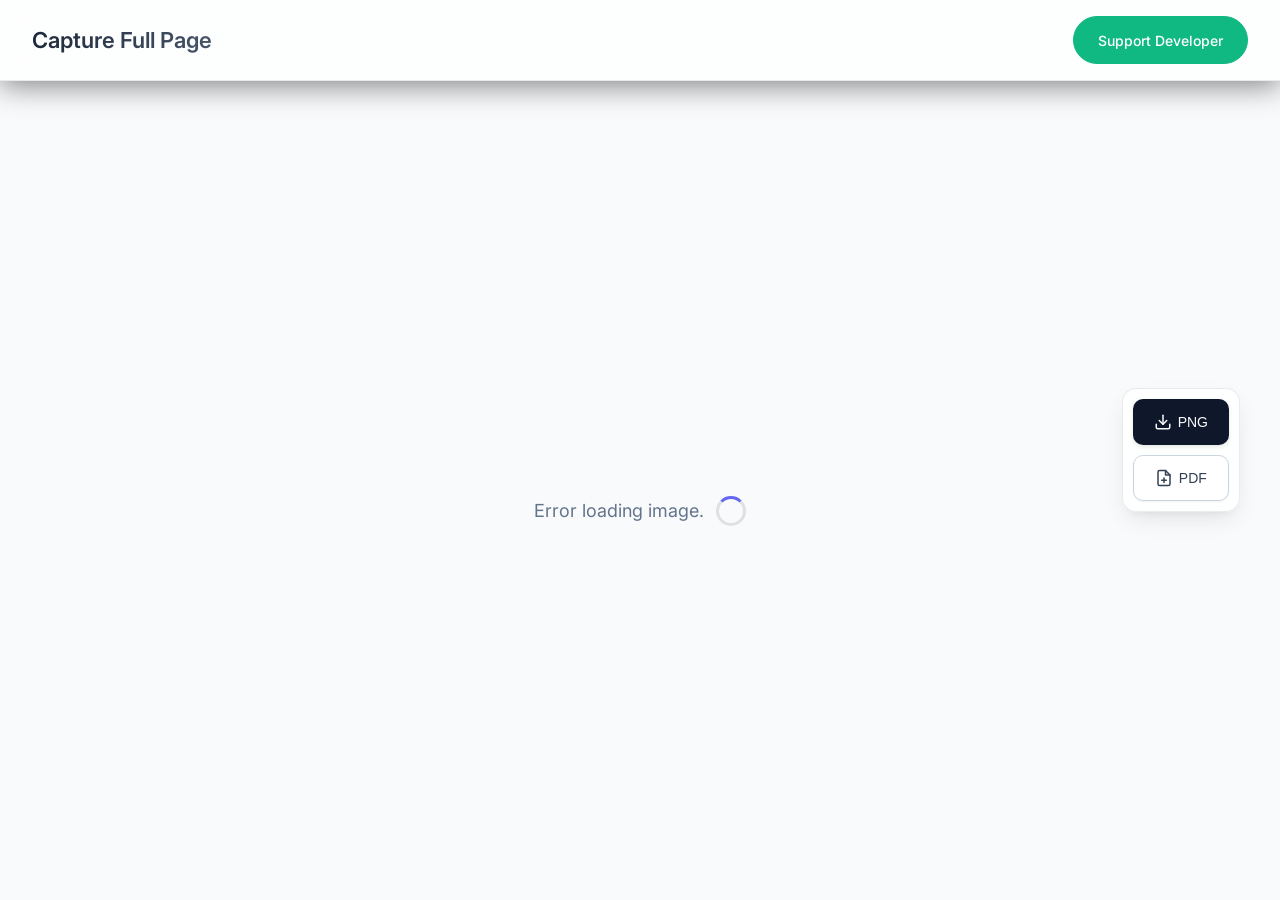
==== src/pages/result/index.html @ 7d77a1e8 "refactor: reorganize page directory structure and update manifest paths" ====
<!DOCTYPE html>
<html lang="en">
<head>
  <meta charset="UTF-8">
  <meta name="viewport" content="width=device-width, initial-scale=1.0">
  <title>Screenshot Result</title>
  <link rel="preconnect" href="https://fonts.googleapis.com">
  <link rel="preconnect" href="https://fonts.gstatic.com" crossorigin>
  <link href="https://fonts.googleapis.com/css2?family=Inter:wght@400;500;600&family=Outfit:wght@300;400;600;800&display=swap" rel="stylesheet">
  <link rel="stylesheet" href="result.css">
</head>
<body>
  <header class="toolbar">
    <h1>Capture Full Page</h1>
    <div class="toolbar-actions">
      <a href="../donation/index.html" target="_blank" class="btn support-btn" title="Support the Developer">Support Developer</a>
    </div>
  </header>

  <main class="preview-container">
    <div id="loading" class="loading">Loading image...</div>
    <img id="previewImage" alt="Captured Screenshot" style="display: none;">
  </main>

  <aside class="floating-action-bar" aria-label="Download Options">
    <button id="downloadPngBtn" class="btn primary-btn" title="Download as PNG" aria-label="Download as PNG">
      <svg width="18" height="18" viewBox="0 0 24 24" fill="none" stroke="currentColor" stroke-width="2" stroke-linecap="round" stroke-linejoin="round" style="margin-right: 6px;"><path d="M21 15v4a2 2 0 0 1-2 2H5a2 2 0 0 1-2-2v-4"></path><polyline points="7 10 12 15 17 10"></polyline><line x1="12" y1="15" x2="12" y2="3"></line></svg>
      <span>PNG</span>
    </button>
    <button id="downloadPdfBtn" class="btn secondary-btn" title="Download as PDF" aria-label="Download as PDF">
      <svg width="18" height="18" viewBox="0 0 24 24" fill="none" stroke="currentColor" stroke-width="2" stroke-linecap="round" stroke-linejoin="round" style="margin-right: 6px;"><path d="M14 2H6a2 2 0 0 0-2 2v16a2 2 0 0 0 2 2h12a2 2 0 0 0 2-2V8z"></path><polyline points="14 2 14 8 20 8"></polyline><line x1="12" y1="18" x2="12" y2="12"></line><line x1="9" y1="15" x2="15" y2="15"></line></svg>
      <span>PDF</span>
    </button>
  </aside>

  <script src="pdf-generator.js"></script>
  <script src="result.js"></script>
</body>
</html>
---- src/pages/result/result.css ----
:root {
  --bg-color: #f8fafc;
  --header-bg: rgba(255, 255, 255, 0.75);
  --border-color: rgba(0, 0, 0, 0.08);
  --text-main: #0f172a;
  --primary-color: #6366f1;
  --primary-hover: #4f46e5;
  --secondary-color: #ec4899;
  --secondary-hover: #db2777;
  --support-color: #10b981;
  --support-hover: #059669;
}

body {
  font-family: 'Inter', -apple-system, BlinkMacSystemFont, "Segoe UI", Roboto, sans-serif;
  margin: 0;
  padding: 0;
  background-color: var(--bg-color);
  color: var(--text-main);
  display: flex;
  flex-direction: column;
  min-height: 100vh;
}

/* Custom Scrollbar for better UI */
::-webkit-scrollbar {
  width: 10px;
  height: 10px;
}
::-webkit-scrollbar-track {
  background: var(--bg-color);
}
::-webkit-scrollbar-thumb {
  background: rgba(0, 0, 0, 0.15);
  border-radius: 5px;
}
::-webkit-scrollbar-thumb:hover {
  background: rgba(0, 0, 0, 0.25);
}

.toolbar {
  display: flex;
  justify-content: space-between;
  align-items: center;
  padding: 16px 32px;
  background: var(--header-bg);
  backdrop-filter: blur(12px);
  -webkit-backdrop-filter: blur(12px);
  border-bottom: 1px solid var(--border-color);
  box-shadow: 0 4px 30px rgba(0, 0, 0, 0.5);
  position: sticky;
  top: 0;
  z-index: 10;
}

h1 {
  font-size: 22px;
  font-weight: 600;
  margin: 0;
  background: linear-gradient(to right, #1e293b, #475569);
  -webkit-background-clip: text;
  background-clip: text;
  -webkit-text-fill-color: transparent;
}

.toolbar-actions {
  display: flex;
  gap: 12px;
}

/* Floating Action Bar */
.floating-action-bar {
  position: fixed;
  top: 50%;
  right: 40px;
  transform: translateY(-50%);
  display: flex;
  flex-direction: column;
  gap: 10px;
  padding: 10px;
  background: rgba(255, 255, 255, 0.85);
  backdrop-filter: blur(16px);
  -webkit-backdrop-filter: blur(16px);
  border: 1px solid rgba(0, 0, 0, 0.08);
  border-radius: 14px;
  box-shadow: 0 10px 25px -5px rgba(0, 0, 0, 0.1), 0 8px 10px -6px rgba(0, 0, 0, 0.05);
  z-index: 100;
}

@keyframes pulse-glow {
  0% {
    box-shadow: 0 0 0 0 rgba(16, 185, 129, 0.7);
    transform: scale(1);
  }
  50% {
    box-shadow: 0 0 0 10px rgba(16, 185, 129, 0);
    transform: scale(1.05);
  }
  100% {
    box-shadow: 0 0 0 0 rgba(16, 185, 129, 0);
    transform: scale(1);
  }
}

.btn {
  display: inline-flex;
  align-items: center;
  justify-content: center;
  height: 46px;
  padding: 0 20px;
  border: 1px solid transparent;
  border-radius: 10px;
  font-size: 14px;
  font-weight: 500;
  cursor: pointer;
  transition: all 150ms cubic-bezier(0.4, 0, 0.2, 1);
  color: white;
  text-decoration: none;
}

.btn:hover {
  transform: translateY(-1px);
}

.btn:active {
  transform: scale(0.98);
}

.btn:focus-visible {
  outline: 2px solid var(--primary-color);
  outline-offset: 2px;
}

/* Specific Buttons */
.support-btn {
  background-color: var(--support-color) !important;
  border-color: var(--support-color) !important;
  border-radius: 50px; /* Keep pill shape for toolbar button */
  padding: 0 24px;
  animation: pulse-glow 2s infinite;
}
.support-btn:hover {
  background-color: var(--support-hover) !important;
  animation: none;
  transform: translateY(-2px) scale(1.05);
  box-shadow: 0 8px 15px -3px rgba(16, 185, 129, 0.4);
}

.primary-btn {
  background-color: #0f172a; /* Strong elegant accent */
  color: #f8fafc;
  box-shadow: 0 2px 4px rgba(0, 0, 0, 0.1);
}
.primary-btn:hover {
  background-color: #1e293b;
  box-shadow: 0 6px 12px -2px rgba(0, 0, 0, 0.15);
}

.secondary-btn {
  background-color: #ffffff;
  color: #334155;
  border-color: #cbd5e1;
  box-shadow: 0 1px 2px rgba(0, 0, 0, 0.05);
}
.secondary-btn:hover {
  background-color: #f8fafc;
  border-color: #94a3b8;
  box-shadow: 0 4px 6px -1px rgba(0, 0, 0, 0.1);
}

/* Responsive Action Bar */
@media (max-width: 768px) {
  .floating-action-bar {
    top: auto;
    bottom: 24px;
    right: 50%;
    transform: translateX(50%);
    flex-direction: row;
    padding: 8px;
    border-radius: 100px;
  }
  
  .btn {
    border-radius: 100px;
  }

  .floating-action-bar .btn span {
    display: none; /* Icon only on mobile */
  }
  
  .floating-action-bar .btn svg {
    margin-right: 0 !important;
  }
}

.preview-container {
  flex: 1;
  display: flex;
  justify-content: center;
  padding: 40px;
  overflow: auto;
}

.loading {
  font-size: 18px;
  color: #64748b;
  margin-top: 40px;
  display: flex;
  align-items: center;
  gap: 12px;
}
.loading::after {
  content: "";
  width: 24px;
  height: 24px;
  border: 3px solid rgba(0,0,0,0.1);
  border-top-color: var(--primary-color);
  border-radius: 50%;
  animation: spin 1s linear infinite;
}
@keyframes spin { 100% { transform: rotate(360deg); } }

#previewImage {
  max-width: 100%;
  box-shadow: 0 25px 50px -12px rgba(0, 0, 0, 0.5), 0 0 0 1px var(--border-color);
  border-radius: 12px;
  display: block;
  image-rendering: high-quality;
}

/* Print Styles for PDF Generation */
@media print {
  @page {
    margin: 0;
    size: auto;
  }
  
  body {
    background-color: white;
    margin: 0;
    padding: 0;
  }

  .toolbar {
    display: none !important;
  }

  .preview-container {
    padding: 0;
    display: block;
    overflow: visible;
  }

  #previewImage {
    box-shadow: none;
    border-radius: 0;
    border: none;
    width: 100%;
    max-width: 100%;
    height: auto;
    display: block;
    page-break-inside: avoid;
  }
}
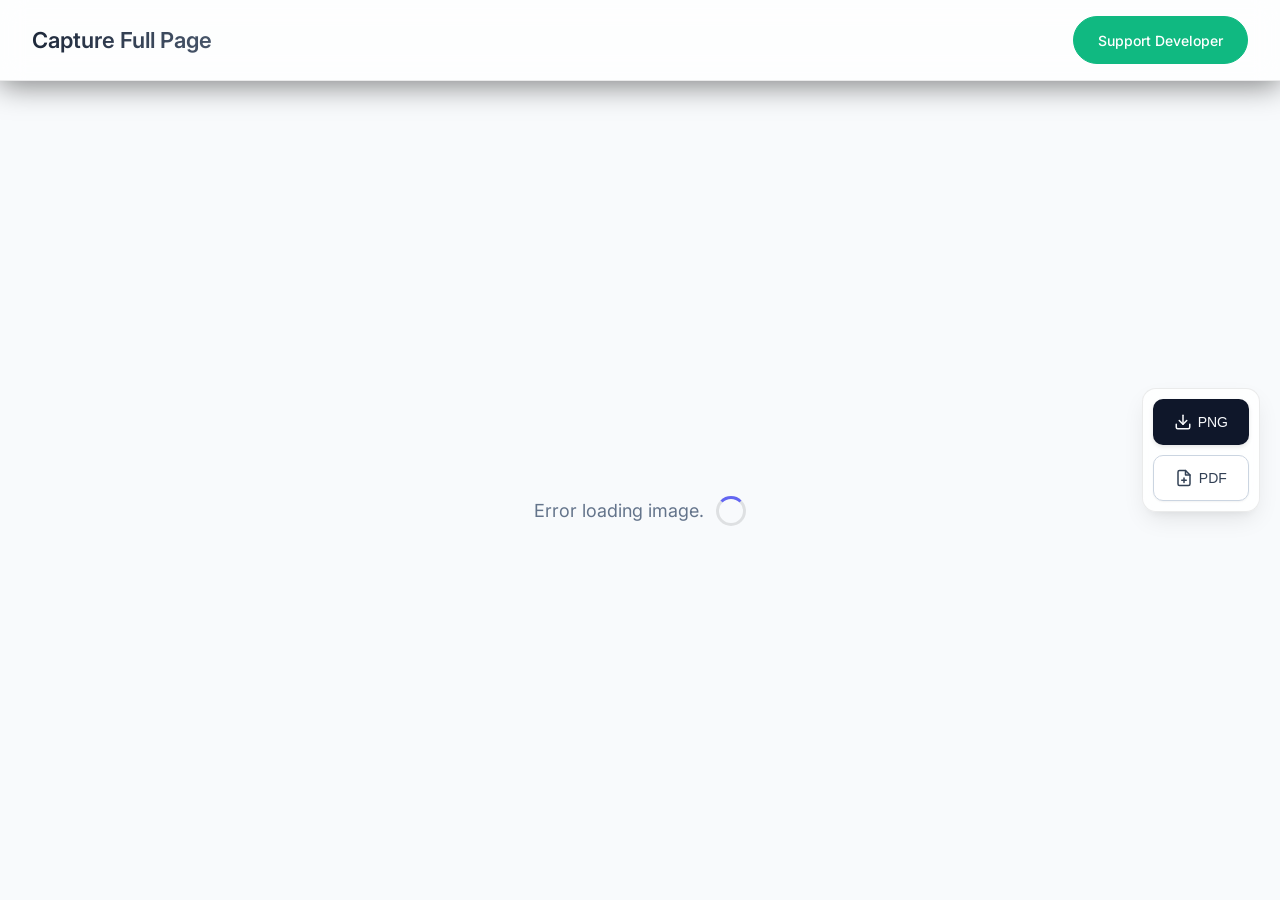
==== commit 0724e24b: "feat: add image cropping functionality using Cropper.js library" ====
--- a/src/pages/result/index.html
+++ b/src/pages/result/index.html
@@ -7,12 +7,16 @@
   <link rel="preconnect" href="https://fonts.googleapis.com">
   <link rel="preconnect" href="https://fonts.gstatic.com" crossorigin>
   <link href="https://fonts.googleapis.com/css2?family=Inter:wght@400;500;600&family=Outfit:wght@300;400;600;800&display=swap" rel="stylesheet">
+  <link rel="stylesheet" href="../../assets/lib/cropper.min.css">
   <link rel="stylesheet" href="result.css">
 </head>
 <body>
   <header class="toolbar">
     <h1>Capture Full Page</h1>
     <div class="toolbar-actions">
+      <button id="cropBtn" class="btn secondary-btn" style="margin-right: 8px; display: none;">Crop Image</button>
+      <button id="applyCropBtn" class="btn primary-btn" style="display: none; margin-right: 8px;">Apply Crop</button>
+      <button id="cancelCropBtn" class="btn secondary-btn" style="display: none; margin-right: 8px;">Cancel</button>
       <a href="../donation/index.html" target="_blank" class="btn support-btn" title="Support the Developer">Support Developer</a>
     </div>
   </header>
@@ -33,6 +37,7 @@
     </button>
   </aside>
 
+  <script src="../../assets/lib/cropper.min.js"></script>
   <script src="pdf-generator.js"></script>
   <script src="result.js"></script>
 </body>
--- a/src/assets/lib/cropper.min.css
+++ b/src/assets/lib/cropper.min.css
@@ -0,0 +1,9 @@
+/*!
+ * Cropper.js v1.6.1
+ * https://fengyuanchen.github.io/cropperjs
+ *
+ * Copyright 2015-present Chen Fengyuan
+ * Released under the MIT license
+ *
+ * Date: 2023-09-17T03:44:17.565Z
+ */.cropper-container{direction:ltr;font-size:0;line-height:0;position:relative;-ms-touch-action:none;touch-action:none;-webkit-user-select:none;-moz-user-select:none;-ms-user-select:none;user-select:none}.cropper-container img{backface-visibility:hidden;display:block;height:100%;image-orientation:0deg;max-height:none!important;max-width:none!important;min-height:0!important;min-width:0!important;width:100%}.cropper-canvas,.cropper-crop-box,.cropper-drag-box,.cropper-modal,.cropper-wrap-box{bottom:0;left:0;position:absolute;right:0;top:0}.cropper-canvas,.cropper-wrap-box{overflow:hidden}.cropper-drag-box{background-color:#fff;opacity:0}.cropper-modal{background-color:#000;opacity:.5}.cropper-view-box{display:block;height:100%;outline:1px solid #39f;outline-color:rgba(51,153,255,.75);overflow:hidden;width:100%}.cropper-dashed{border:0 dashed #eee;display:block;opacity:.5;position:absolute}.cropper-dashed.dashed-h{border-bottom-width:1px;border-top-width:1px;height:33.33333%;left:0;top:33.33333%;width:100%}.cropper-dashed.dashed-v{border-left-width:1px;border-right-width:1px;height:100%;left:33.33333%;top:0;width:33.33333%}.cropper-center{display:block;height:0;left:50%;opacity:.75;position:absolute;top:50%;width:0}.cropper-center:after,.cropper-center:before{background-color:#eee;content:" ";display:block;position:absolute}.cropper-center:before{height:1px;left:-3px;top:0;width:7px}.cropper-center:after{height:7px;left:0;top:-3px;width:1px}.cropper-face,.cropper-line,.cropper-point{display:block;height:100%;opacity:.1;position:absolute;width:100%}.cropper-face{background-color:#fff;left:0;top:0}.cropper-line{background-color:#39f}.cropper-line.line-e{cursor:ew-resize;right:-3px;top:0;width:5px}.cropper-line.line-n{cursor:ns-resize;height:5px;left:0;top:-3px}.cropper-line.line-w{cursor:ew-resize;left:-3px;top:0;width:5px}.cropper-line.line-s{bottom:-3px;cursor:ns-resize;height:5px;left:0}.cropper-point{background-color:#39f;height:5px;opacity:.75;width:5px}.cropper-point.point-e{cursor:ew-resize;margin-top:-3px;right:-3px;top:50%}.cropper-point.point-n{cursor:ns-resize;left:50%;margin-left:-3px;top:-3px}.cropper-point.point-w{cursor:ew-resize;left:-3px;margin-top:-3px;top:50%}.cropper-point.point-s{bottom:-3px;cursor:s-resize;left:50%;margin-left:-3px}.cropper-point.point-ne{cursor:nesw-resize;right:-3px;top:-3px}.cropper-point.point-nw{cursor:nwse-resize;left:-3px;top:-3px}.cropper-point.point-sw{bottom:-3px;cursor:nesw-resize;left:-3px}.cropper-point.point-se{bottom:-3px;cursor:nwse-resize;height:20px;opacity:1;right:-3px;width:20px}@media (min-width:768px){.cropper-point.point-se{height:15px;width:15px}}@media (min-width:992px){.cropper-point.point-se{height:10px;width:10px}}@media (min-width:1200px){.cropper-point.point-se{height:5px;opacity:.75;width:5px}}.cropper-point.point-se:before{background-color:#39f;bottom:-50%;content:" ";display:block;height:200%;opacity:0;position:absolute;right:-50%;width:200%}.cropper-invisible{opacity:0}.cropper-bg{background-image:url("[data-uri]")}.cropper-hide{display:block;height:0;position:absolute;width:0}.cropper-hidden{display:none!important}.cropper-move{cursor:move}.cropper-crop{cursor:crosshair}.cropper-disabled .cropper-drag-box,.cropper-disabled .cropper-face,.cropper-disabled .cropper-line,.cropper-disabled .cropper-point{cursor:not-allowed}
--- a/src/pages/result/result.css
+++ b/src/pages/result/result.css
@@ -72,7 +72,7 @@
 .floating-action-bar {
   position: fixed;
   top: 50%;
-  right: 40px;
+  right: 20px;
   transform: translateY(-50%);
   display: flex;
   flex-direction: column;
